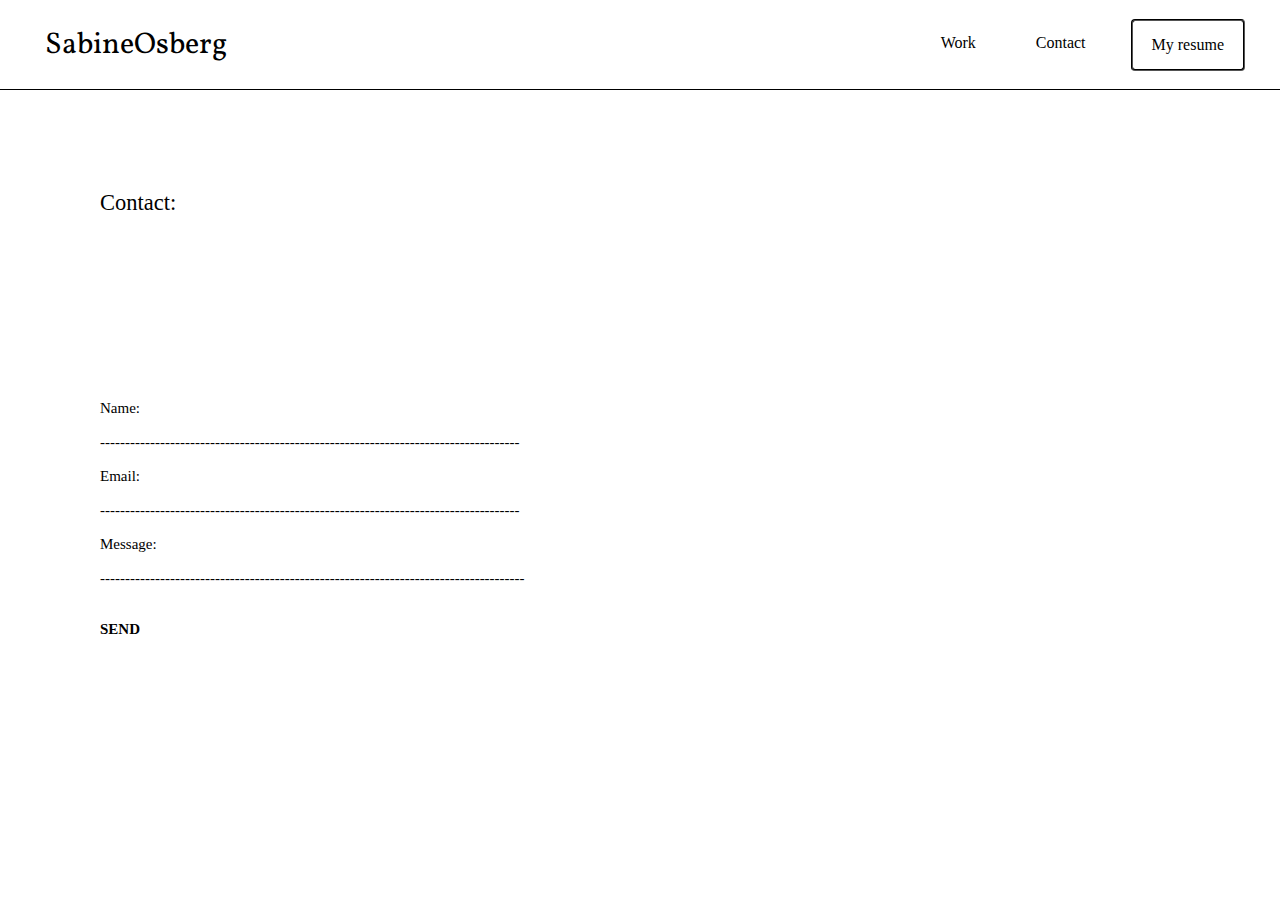
==== contactpage.html @ b13b2398 "Newest version" ====
<!DOCTYPE html>
<html lang="en">
    <head> 
        <meta charset="UTF-8">
        <title> Portfolio frontpage </title>
        <meta name="description" content="This page is about me and my work">
        <link rel="stylesheet" href="./CSS/reset.css">
        <link rel="stylesheet" href="./CSS/style.css">
    </head>
    <body>

        <header class="header">
            <div id="logo"> 
                <a href="index.html">SabineOsberg</a></li></div> 
            <nav>
                <ul>
                    <li>
                        <a href="workpage.html">Work</a></li>
                        <li>
                            <a href="contactpage.html">Contact</a></li>
                            <li>
                               <div id="resume"> <a href="https://docs.google.com/document/d/1LBKq42JQzR6pnu1WbkOab0qeIJWIOxZOMLDoPkFbKB0/edit"> My resume</a></li></div>
                </ul>
            </nav>
            <img src="./Assets/hamburgermenu.svg" class="hamburgermenu">
        </header>

        <main>

        <div id="textcontactpage">Contact:</div>
        <br><br>

        <p class="pharagraphcontact">
            Name: <br><br>
            ------------------------------------------------------------------------------------
            <br><br>
            Email: <br><br>
            ------------------------------------------------------------------------------------
            <br><br>
            Message: <br><br>
            -------------------------------------------------------------------------------------
            <br><br><br>
            <strong>SEND </strong>
        </p>
        </main>
    </body>
</html>
---- CSS/style.css ----
/*-----HERO PAGE-----*/


/*Fonts*/
@import url('https://fonts.googleapis.com/css2?family=Vollkorn&family=Work+Sans&display=swap');


/* Skriftstørrelse for mobil omgjort til 1 rem. */
html{
    font-size: 12px 
}

@media screen and (min-width: 700px) {
    html {
        font-size: 15px; /* 1 rem verdi i desktop versjon */
    }
}

#logo {
    font-family: 'Vollkorn', serif;
    font-size: 2rem;
    margin: 1rem;
    text-decoration:none;
    color:black;
    display: block;
    padding: 15px;
}

#logo a {
 text-decoration: none;
}

ul {
    font-family: 'Work Sans' sans-serif;
    font-size:16px;
    margin-right:20px;
    }

a:link {
color:black;
}

li a {
    display: block;
    padding: 15px;
    text-decoration:none;
    }

#resume {
    border-style:groove;
    border-radius:4px;
    border-width: 2px;
    padding-left:4px;
    padding-right:4px;
    border-color:black;
    }

body {
    background-image: url(https://st4.depositphotos.com/38616904/39992/i/450/depositphotos_399924992-stock-photo-white-pink-blurry-gradient-background.jpg);
    background-size:300%;
}

.header {
    display:flex;
    flex-direction: row;
    justify-content:space-between;
    height: 6rem;
    text-decoration: none;
    color:black;
    align-items: center;
    padding: 1rem;
    border-radius: 0px;
    border-color: black;
    border-bottom:solid;
    border-width: 1px;
    background-size:300%;
    background-image: url(https://st4.depositphotos.com/38616904/39992/i/450/depositphotos_399924992-stock-photo-white-pink-blurry-gradient-background.jpg);
}

@media print {
    header {
        display:none;
    }
}

.header a {
    color:black;
    text-decoration: none;
}

header nav {
    display: none;
}

@media screen and (min-width: 700px) {
    header nav {
        display: block;
    }
}


header nav ul li {
    color: black;
    text-decoration: none;
    transition-property: all;
    transition-duration: 0.2s;
    transition-timing-function: ease-in-out;
    transition-delay: 0.1s;
}


header nav ul li:hover {
    color: #ff00ff;
    text-decoration: underline;
}

@media screen and (min-width: 700px) {
    header ul {
        list-style: none;
        display: flex;
        flex-flow: row nowrap;
        gap: 2rem;
    }
}

.hamburgermenu {
    width:5%;
}

.hamburgermenu {
    display: block;
}

@media screen and (min-width: 700px) {
    .hamburgermenu {
        display: none;
    }
}

@media screen and (max-width: 300px) {
    header {
        display: block;
        background-color: aliceblue;
    }
}

.h1{
    font-family: 'Vollkorn', serif;
    font-size: 3rem;
    margin-top: 100px;
}

.frontcircle {
    width:28%;
    margin-left:190px;
    margin-top: -120px;
}

.first-paragraph {
    max-width: 930px;
    margin: 0 auto 0 auto;
    text-align:left;
    font-family: 'Work Sans', sans-serif;
    display: flex;
    flex-flow: row wrap;
    justify-content: space-around;
}

@media screen and (min-width: 700px) {
    .first-paragraph {
        flex-flow: row nowrap;
    }
}

.first-paragraph article {
    margin: 0 4rem 4rem 4rem;
    width: 80%;
    margin-top:50px;
}

.main-picture {
    position: relative;
    margin-top:120px;
    margin-right:-40px;
    width:40%;
    height: 400px;
    
}

.links li {
    display:inline-block;
    flex-direction:row;
    padding: 1rem;
    text-decoration:none;
    margin-top: 30px;
    margin-left:-20px;
}

.links li a {
    color:black;
    text-decoration: none;
}

.links ul img {
    transform: translateY(20px);
}

.links nav {
    display: none;
}

@media screen and (min-width: 700px) {
    .links nav {
        display: block;
    }
}

.arrow li {
    width: 10%;
    display:inline-block;
    flex-direction:row;
    margin-top:30px;
    position: relative;
}





/*-----WORK PAGE-----*/

#textworkpage {
    margin-top: 150px;
    margin-left:109px;
    font-size: 1.5rem;
    font-family: 'Work Sans' sans-serif;
}

.worksection {
   display: flex;
   margin-top:90px;
   margin-left:-6px;
   flex-flow: row wrap;
   gap: 20px;
   justify-content: center;
   padding:20px;
   font-family: 'Work Sans' sans-serif;
}

.card {
    width: 400px;
    height: 240px;
    padding-left:20px;
    padding-bottom:40px;
    border: 2px solid #C78F40;
    font-family: 'Work Sans' sans-serif;
}

.card p {
    font-size: 55px;
    color: #C78F40;
    padding: 20px;
    font-family: 'Work Sans' sans-serif;
}




/* -----CONTACT PAGE-----*/

#textcontactpage {
    margin-top: 100px;
    margin-left:100px;
    font-size: 1.5rem;
    font-family: 'Work Sans' sans-serif;
}

.pharagraphcontact {
    margin-top:150px;
    margin-left:100px;
    font-size:1rem;
}
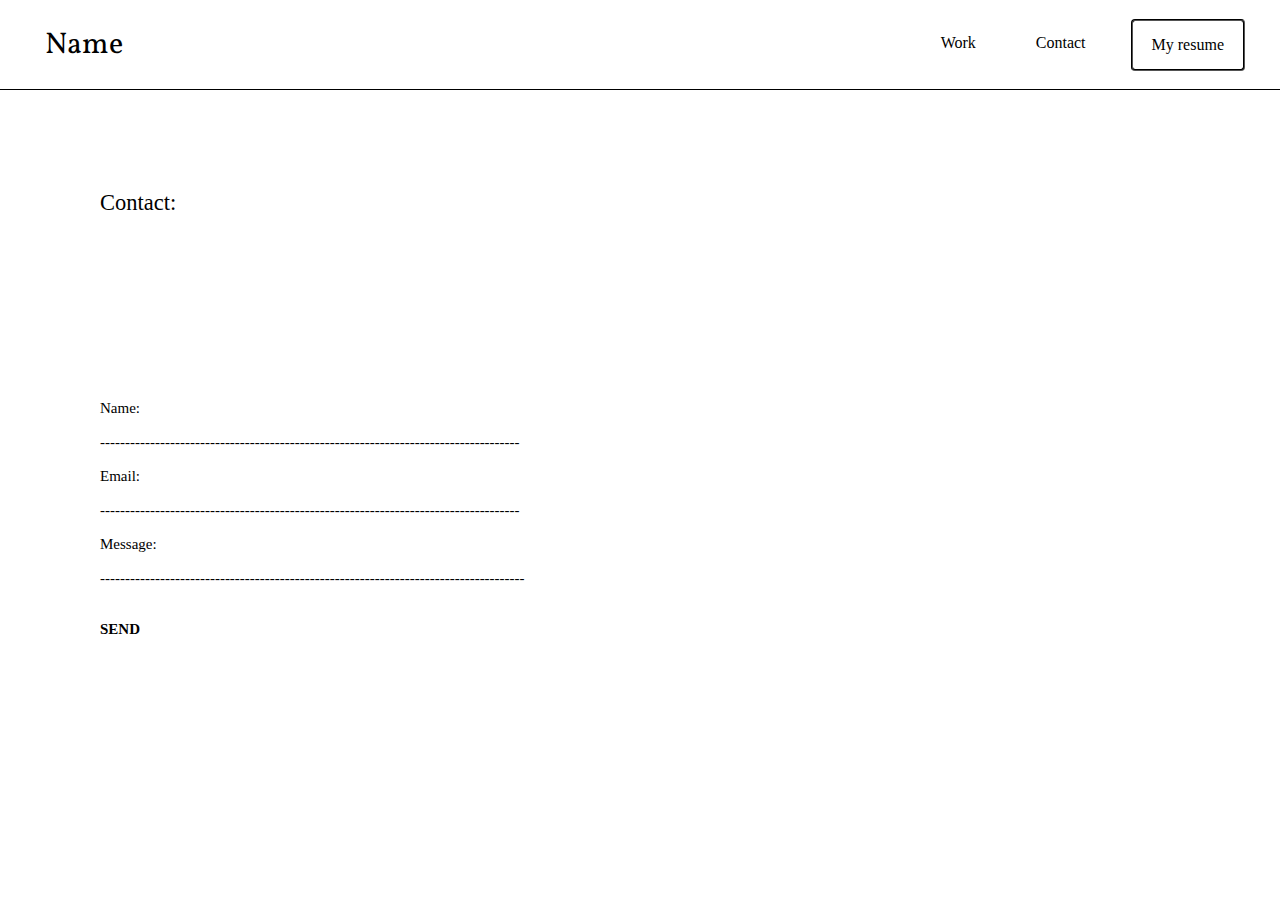
==== commit 51c8ef2f: "Changes" ====
--- a/contactpage.html
+++ b/contactpage.html
@@ -11,7 +11,7 @@
 
         <header class="header">
             <div id="logo"> 
-                <a href="index.html">SabineOsberg</a></li></div> 
+                <a href="index.html">Name</a></li></div> 
             <nav>
                 <ul>
                     <li>
@@ -19,7 +19,7 @@
                         <li>
                             <a href="contactpage.html">Contact</a></li>
                             <li>
-                               <div id="resume"> <a href="https://docs.google.com/document/d/1LBKq42JQzR6pnu1WbkOab0qeIJWIOxZOMLDoPkFbKB0/edit"> My resume</a></li></div>
+                               <div id="resume"> <a href=""> My resume</a></li></div>
                 </ul>
             </nav>
             <img src="./Assets/hamburgermenu.svg" class="hamburgermenu">
--- a/CSS/style.css
+++ b/CSS/style.css
@@ -144,7 +144,7 @@
     }
 }
 
-.h1{
+.h1 {
     font-family: 'Vollkorn', serif;
     font-size: 3rem;
     margin-top: 100px;
@@ -222,8 +222,6 @@
     margin-top:30px;
     position: relative;
 }
-
-
 
 
 
